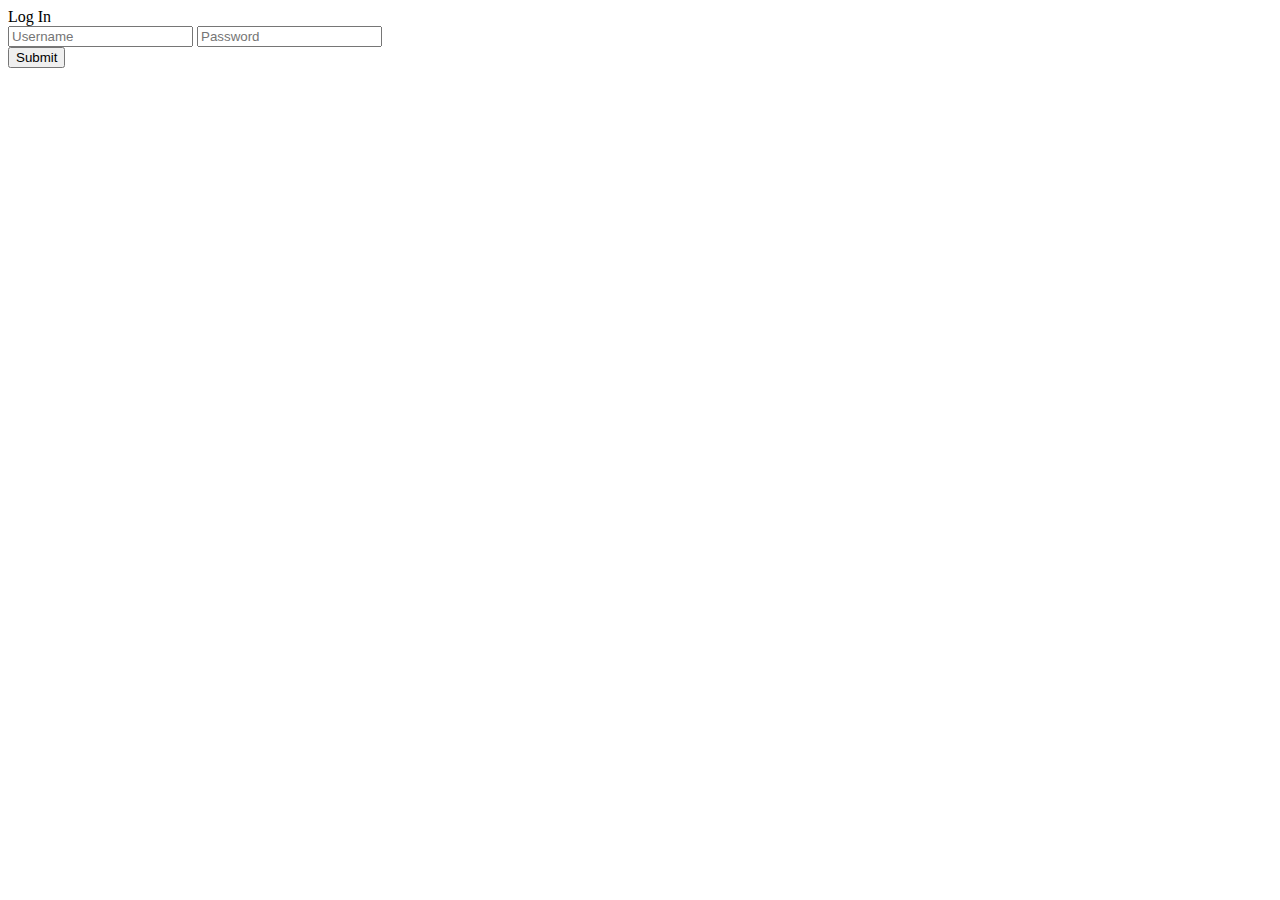
==== Backend_Frontend/open_data/src/main/resources/templates/index.html @ 8510e00b "adding backend status" ====
<html lang="en">
<head>
    <meta charset="UTF-8">
    <meta name="viewport" content="width=device-width, initial-scale=1.0">
    <meta http-equiv="X-UA-Compatible" content="ie=edge">
    <link rel="stylesheet" href="/style.css">
    <script src="https://code.jquery.com/jquery-3.4.1.min.js"></script>
    <title>Document</title>
</head>
<body>
<div class="container">
    <form id="authForm">
        <div class="reg-title">Log In</div>
        <input type="text" id="username" class="input" placeholder="Username">
        <input type="password" id="password" class="input" placeholder="Password">
        <div class="reg-btn-container">
            <button type="submit" id="click" class="btn-register">Submit</button>
        </div>

    </form>
</div>
<script src="/jquery.min.js"></script>
<!--<script>-->
<!--    $(document).ready(function () {-->
<!--        $('#authForm').on('submit', function (event) {-->
<!--            event.preventDefault();-->
<!--            $.ajax({-->
<!--                url: 'http://localhost:7878/api/auth/login',-->
<!--                data: $('#authForm').serialize(),-->
<!--                method: 'post',-->
<!--                dataType: 'json',-->
<!--                success: function (res) {-->
<!--                    if (res.success) {-->
<!--                        document.location = '/register';-->
<!--                    } else-->
<!--                        alert(res.msg);-->
<!--                }-->
<!--            });-->
<!--        });-->
<!--    });-->
<!--</script>-->
</body>
    <script>
        $('#click').click(function (e) {
            e.preventDefault();
            let data = {
                phoneNumber: '',
                password: ''
            };
            let username = $('#username').val();
            let pass = $('#password').val();

            data.phoneNumber = username;
            data.password = pass;

            // console.log(data);
            $.ajax({
                headers: {
                    "Content-Type": "application/json"
                },
                type: "POST",
                dataType: 'JSON',
                url: 'http://localhost:7878/api/auth/login',
                data: JSON.stringify(data),
                success: function(response) {
                    // console.log(response);
                    // localStorage.setItem('access-tokens', JSON.stringify(response));
                    // console.log(localStorage.getItem('access-tokens'));
                    if (response.ok){
                        console.log(response);
                        localStorage.setItem('access-tokens', JSON.stringify(response));
                        console.log(localStorage.getItem('access-tokens'));
                    } else {
                        alert(response.message)
                    }

                }
            })
        })
    </script>

</html>
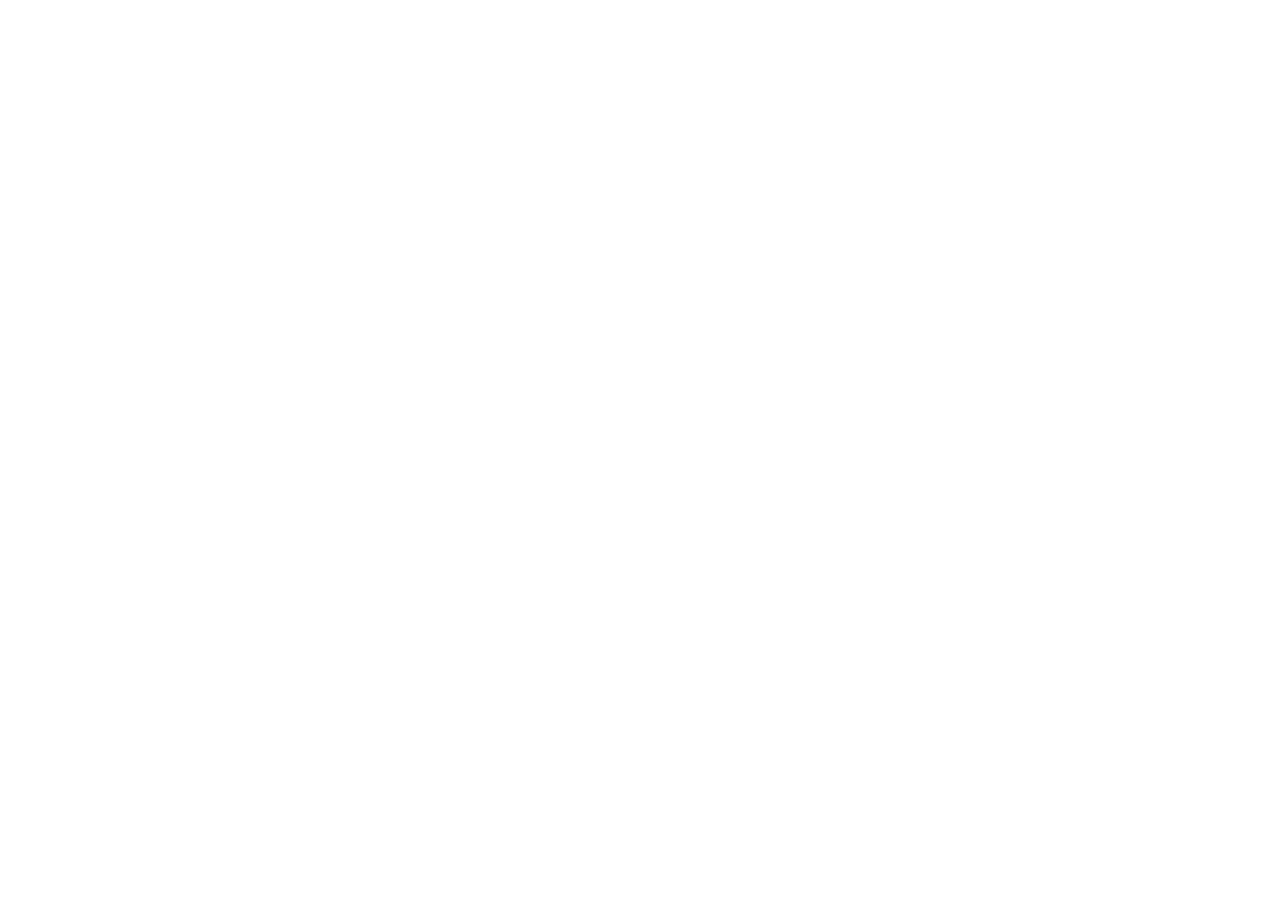
==== commit fc0e40cd: "adding backend status" ====
--- a/Backend_Frontend/open_data/src/main/resources/templates/index.html
+++ b/Backend_Frontend/open_data/src/main/resources/templates/index.html
@@ -3,80 +3,59 @@
     <meta charset="UTF-8">
     <meta name="viewport" content="width=device-width, initial-scale=1.0">
     <meta http-equiv="X-UA-Compatible" content="ie=edge">
+    <script src="https://code.jquery.com/jquery-3.4.1.min.js"></script>
+    <script src="https://cdn.jsdelivr.net/npm/chart.js@2.9.3/dist/Chart.min.js" integrity="sha256-R4pqcOYV8lt7snxMQO/HSbVCFRPMdrhAFMH+vr9giYI=" crossorigin="anonymous"></script>
     <link rel="stylesheet" href="/style.css">
-    <script src="https://code.jquery.com/jquery-3.4.1.min.js"></script>
+    <input type="hidden" id="user_one">
+    <input type="hidden" id="user_two">
+    <input type="hidden" id="user_three">
+    <input type="hidden" id="user_four">
+    <input type="hidden" id="user_five">
     <title>Document</title>
 </head>
 <body>
-<div class="container">
-    <form id="authForm">
-        <div class="reg-title">Log In</div>
-        <input type="text" id="username" class="input" placeholder="Username">
-        <input type="password" id="password" class="input" placeholder="Password">
-        <div class="reg-btn-container">
-            <button type="submit" id="click" class="btn-register">Submit</button>
-        </div>
-
-    </form>
-</div>
-<script src="/jquery.min.js"></script>
-<!--<script>-->
-<!--    $(document).ready(function () {-->
-<!--        $('#authForm').on('submit', function (event) {-->
-<!--            event.preventDefault();-->
-<!--            $.ajax({-->
-<!--                url: 'http://localhost:7878/api/auth/login',-->
-<!--                data: $('#authForm').serialize(),-->
-<!--                method: 'post',-->
-<!--                dataType: 'json',-->
-<!--                success: function (res) {-->
-<!--                    if (res.success) {-->
-<!--                        document.location = '/register';-->
-<!--                    } else-->
-<!--                        alert(res.msg);-->
-<!--                }-->
-<!--            });-->
-<!--        });-->
-<!--    });-->
-<!--</script>-->
+<canvas id="myChart" class="chart"></canvas>
+<script>
+    $( document ).ready(function() {
+        
+    });
+    var ctx = document.getElementById('myChart').getContext('2d');
+    var myChart = new Chart(ctx, {
+        type: 'bar',
+        data: {
+            labels: ['Red', 'Blue', 'Yellow', 'Green', 'Purple', 'Orange'],
+            datasets: [{
+                label: '# of Votes',
+                data: [12, 19, 3, 5, 2, 3],
+                backgroundColor: [
+                    'rgba(255, 99, 132, 0.2)',
+                    'rgba(54, 162, 235, 0.2)',
+                    'rgba(255, 206, 86, 0.2)',
+                    'rgba(75, 192, 192, 0.2)',
+                    'rgba(153, 102, 255, 0.2)',
+                    'rgba(255, 159, 64, 0.2)'
+                ],
+                borderColor: [
+                    'rgba(255, 99, 132, 1)',
+                    'rgba(54, 162, 235, 1)',
+                    'rgba(255, 206, 86, 1)',
+                    'rgba(75, 192, 192, 1)',
+                    'rgba(153, 102, 255, 1)',
+                    'rgba(255, 159, 64, 1)'
+                ],
+                borderWidth: 1
+            }]
+        },
+        options: {
+            scales: {
+                yAxes: [{
+                    ticks: {
+                        beginAtZero: true
+                    }
+                }]
+            }
+        }
+    });
+</script>
 </body>
-    <script>
-        $('#click').click(function (e) {
-            e.preventDefault();
-            let data = {
-                phoneNumber: '',
-                password: ''
-            };
-            let username = $('#username').val();
-            let pass = $('#password').val();
-
-            data.phoneNumber = username;
-            data.password = pass;
-
-            // console.log(data);
-            $.ajax({
-                headers: {
-                    "Content-Type": "application/json"
-                },
-                type: "POST",
-                dataType: 'JSON',
-                url: 'http://localhost:7878/api/auth/login',
-                data: JSON.stringify(data),
-                success: function(response) {
-                    // console.log(response);
-                    // localStorage.setItem('access-tokens', JSON.stringify(response));
-                    // console.log(localStorage.getItem('access-tokens'));
-                    if (response.ok){
-                        console.log(response);
-                        localStorage.setItem('access-tokens', JSON.stringify(response));
-                        console.log(localStorage.getItem('access-tokens'));
-                    } else {
-                        alert(response.message)
-                    }
-
-                }
-            })
-        })
-    </script>
-
 </html>